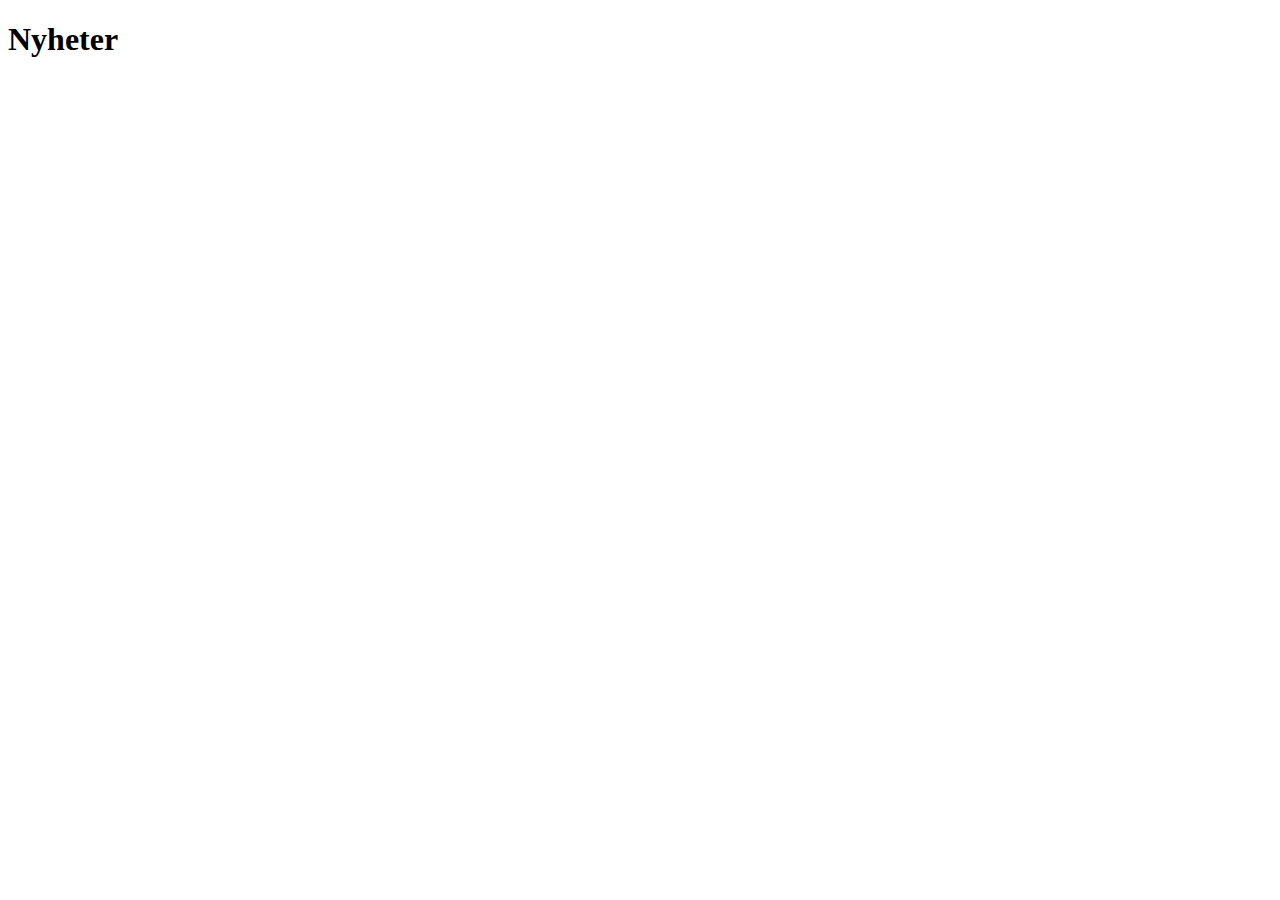
==== index_final.html @ e1660096 "Siden funker nå med oppdaterte filer" ====
<!DOCTYPE html>
<html lang="en">
<head>
    <meta charset="UTF-8">
    <meta name="viewport" content="width=device-width, initial-scale=1.0">
    <title>Document</title>
    <script type="module" src="index_updated.js"></script>
</head>
<body>
    <h1>Nyheter</h1>

    <div id="nyheter"></div>
</body>
</html>
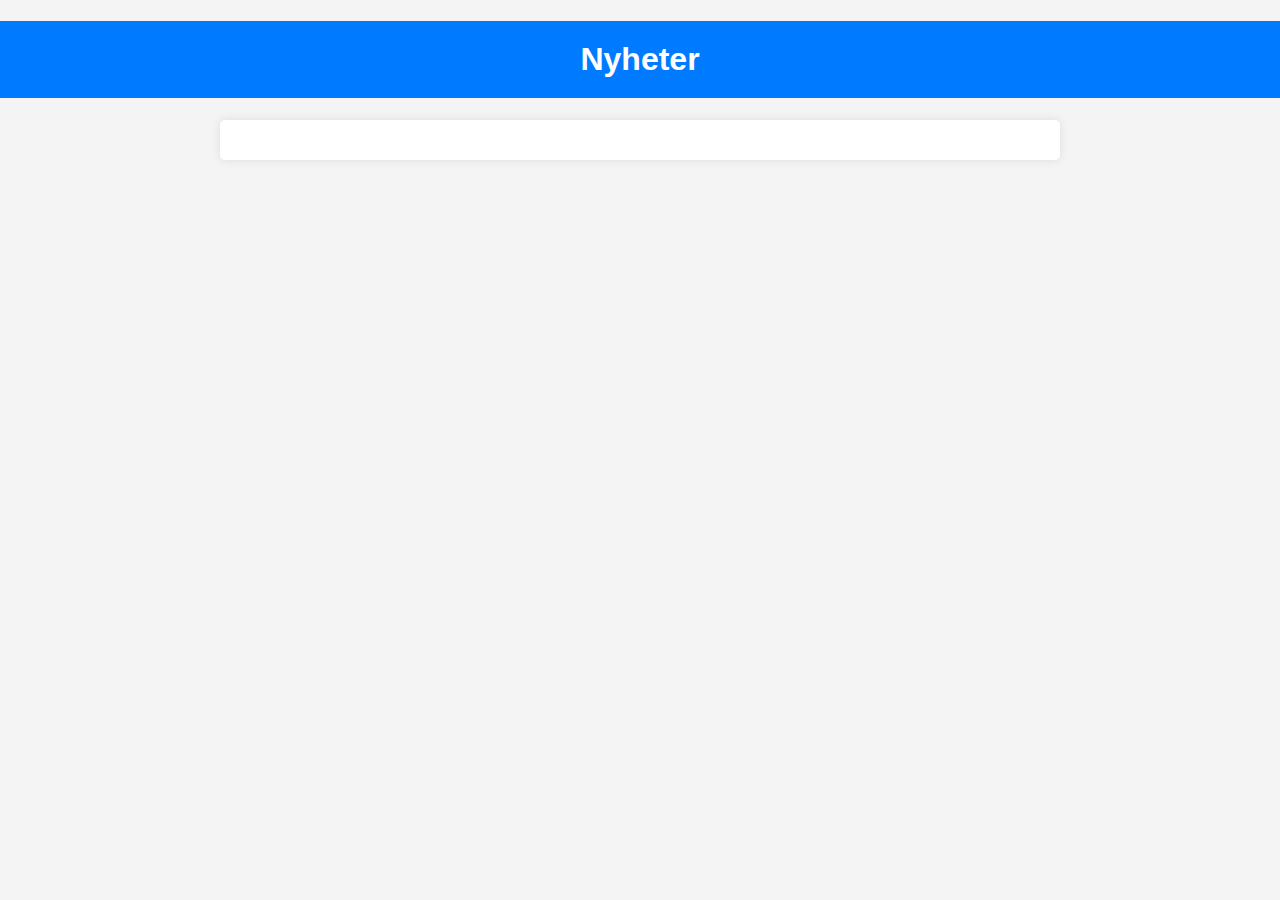
==== commit c4d52bdb: "CSS og console log lagt til" ====
--- a/index_final.html
+++ b/index_final.html
@@ -4,11 +4,14 @@
     <meta charset="UTF-8">
     <meta name="viewport" content="width=device-width, initial-scale=1.0">
     <title>Document</title>
-    <script type="module" src="index_updated.js"></script>
+    <link rel="stylesheet" href="style.css">
 </head>
 <body>
     <h1>Nyheter</h1>
 
-    <div id="nyheter"></div>
+    <div id="nyheter">
+        <!-- The actual images will be populated here by the API -->
+    </div>
+    <script src="index_updated.js"></script>
 </body>
-</html>
+</html>--- a/style.css
+++ b/style.css
@@ -0,0 +1,60 @@
+/* General Styles */
+body {
+    font-family: Arial, sans-serif;
+    margin: 0;
+    padding: 0;
+    background-color: #f4f4f4;
+}
+
+/* Header Styles */
+h1 {
+    text-align: center;
+    color: #333;
+    padding: 20px 0;
+    background-color: #007bff;
+    color: white;
+}
+
+/* News Container */
+#nyheter {
+    max-width: 800px;
+    margin: 20px auto;
+    padding: 20px;
+    background: white;
+    border-radius: 5px;
+    box-shadow: 0 0 10px rgba(0, 0, 0, 0.1);
+}
+
+/* Article Styles */
+.article {
+    margin-bottom: 20px;
+    padding: 15px;
+    border-bottom: 1px solid #ddd;
+}
+
+.article h2 {
+    margin: 0 0 10px;
+    color: #007bff;
+}
+
+.article p {
+    color: #555;
+}
+
+/* Image Styles */
+#nyheter img {
+    width: 100%;
+    height: auto;
+    border-radius: 5px;
+}
+
+/* Responsive Styles */
+@media (max-width: 600px) {
+    #nyheter {
+        padding: 10px;
+    }
+
+    .article h2 {
+        font-size: 1.5em;
+    }
+}
